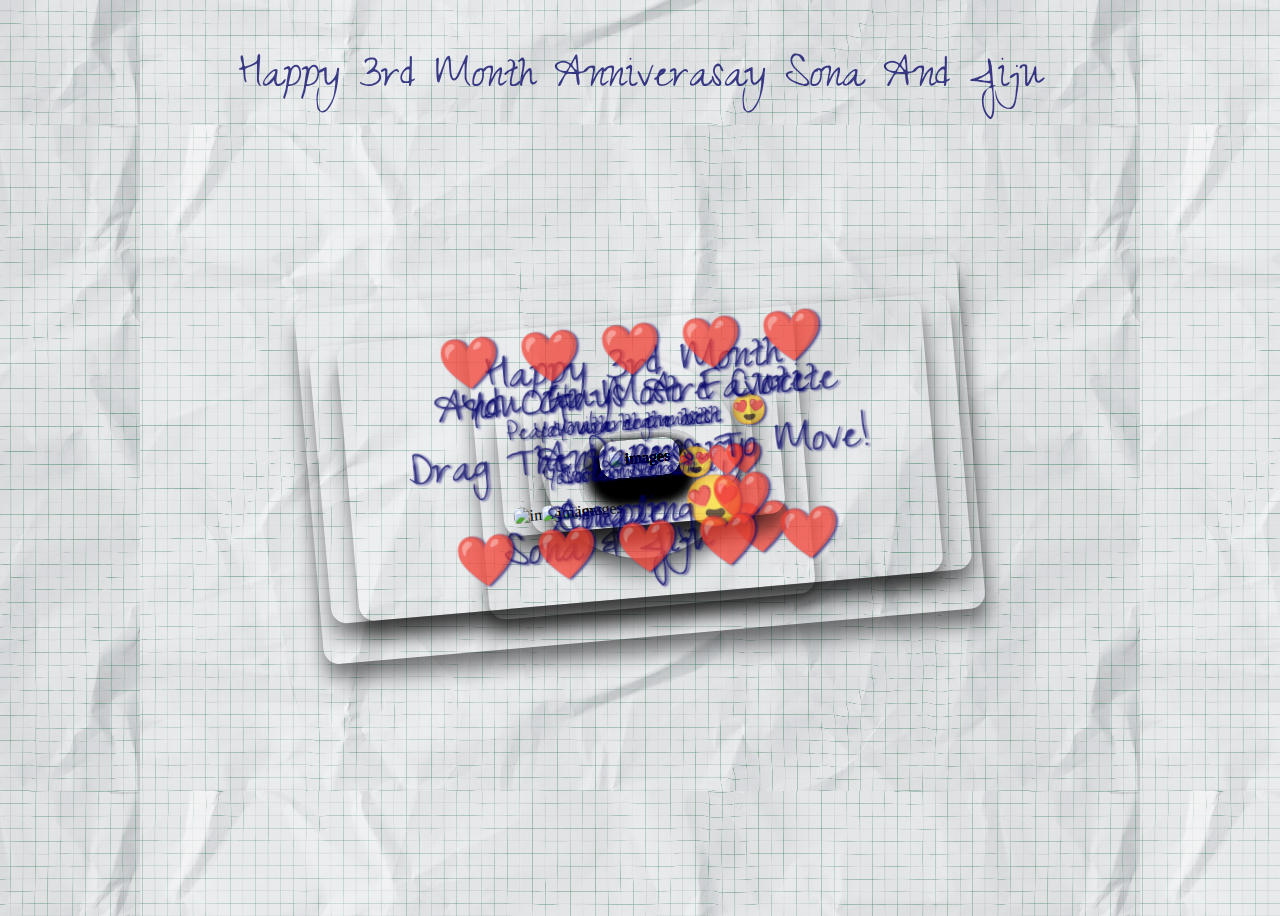
==== index.html @ e4b0a7d1 "meta tag  width changed" ====
<!DOCTYPE html>
<html lang="en" >
<head>
  <meta charset="UTF-8">
  <title> 3rd Month Anniversary | Full Of Love </title>
  <meta http-equiv="X-UA-Compatible" content="IE=edge">
  
  <meta name="viewport" content="width=1024,">
  <!-- <meta name="viewport" content="width=device-width, initial-scale=0.1, maximum-scale=1" /> -->
  <meta name="msapplication-TileImage" content="https://happy-3rd-month-anniversary.vercel.app">
  <meta name="description" content="Taruni ❤️ Uday" />
  <meta name="keywords" content="Taruni ❤️ Uday | Love For Eternity" />
  <meta name="author" content="SEERAM SANDEEP" />
  <meta property="og:site_name" content="Taruni ❤️ Uday">
  <meta property="og:title" content="3rd Month Anniversary | Full Of Love ❤️ | May 10">
  <meta property="og:description" content="">
  <meta property="og:image" itemprop="image" content="/assets/images/icon.png">
  <meta property="og:type" content="website">
  <meta property="og:image:type" content="image/png">
  <meta property="og:image:width" content="300">
  <meta property="og:image:height" content="300">
  <meta property="og:url" content="https://happy-3rd-month-anniversary.vercel.app">
  <link rel="shortcut icon" href="/assets/images/favicon.png" type="image/x-icon">

  <link rel='stylesheet' href='https://fonts.googleapis.com/css2?family=Short+Stack&amp;family=Homemade+Apple&amp;display=swap'>
  <link rel="stylesheet" href="./assets/style.css">

</head>
<body>
    <div class="main">
    <div class="heading">Happy 3rd Month Anniverasay Sona And Jiju</div>
<div class="paper heart">

</div>

<div class="paper" style="padding: 15px 10px !important;">
   <p style="text-align: center; padding: 5px;">Happy 3rd Month </p>
   <p style="text-align: center; padding: 5px;">Anniversary</p>
     <p style="text-align: center; padding: 5px;">Sona & Jiju <span>❤️</span></p>
</div>

<div class="paper image">
   <img src="https://iili.io/HU3pRpI.md.jpg" alt="images"/>
</div>
<div class="paper image">
   <img src="https://iili.io/HU3pAkN.md.jpg" alt="images"/>
</div>
<div class="paper image">
   <img src="https://iili.io/HU3pT2R.md.jpg" alt="images"/>
</div>
<div class="paper image">
   <img src="https://iili.io/HU3pu7p.md.jpg" alt="images"/>
</div>
<div class="paper image">
   <img src="https://iili.io/HU3pzrv.md.jpg" alt="images"/>
</div>
<div class="paper image">
   <img src="https://iili.io/HU3poBa.md.jpg" alt="images"/>
</div>
<div class="paper image">
   <img src="https://iili.io/HU3pxEJ.md.jpg" alt="images"/>
</div>
<div class="paper image">
   <img src="https://iili.io/HU3pCLg.md.jpg" alt="images"/>
</div>
<div class="paper image">
   <img src="https://iili.io/HU3pBhF.md.jpg" alt="images"/>
</div>
<div class="paper image">
   <img src="https://iili.io/HU3pqI1.md.jpg" alt="images"/>
</div>
<div class="paper image">
   <img src="https://iili.io/HU3pFkB.md.jpg" alt="images"/>
</div>
<div class="paper image">
   <img src="https://iili.io/HU3p37V.md.jpg" alt="images"/>
</div>
<div class="paper image">
   <img src="https://iili.io/HU3pKmP.md.jpg" alt="images"/>
</div>
<div class="paper image">
   <img src="https://iili.io/HU3p2dQ.md.jpg" alt="images"/>
</div>
<div class="paper image">
   <img src="https://iili.io/HU3pH1j.md.jpg" alt="images"/>
</div>
<div class="paper image">
   <img src="https://iili.io/HU3mpLu.md.jpg" alt="images"/>
</div>
<div class="paper image">
   <img src="https://iili.io/HU3p9qb.md.jpg" alt="images"/>
</div>
<div class="paper image">
   <img src="https://iili.io/HU3mmXe.md.jpg" alt="images"/>
</div>
<div class="paper image">
   <img src="https://iili.io/HU3mtm7.md.jpg" alt="images"/>
</div>

<div class="paper image">
   <img src="https://iili.io/HU3mbI9.md.jpg" alt="images"/>
</div>

<div class="paper image">
   <img src="https://iili.io/HU3mZeS.md.jpg" alt="images"/>
</div>

<div class="paper image">
   <img src="https://iili.io/HU3mQ72.md.jpg" alt="images"/>
</div>

<div class="paper image">
   <img src="https://iili.io/HU3mig4.md.jpg" alt="images"/>
</div>

<div class="paper image">
   <img src="https://iili.io/HU3mLdl.md.jpg" alt="images"/>
</div>

<div class="paper image">
   <img src="https://iili.io/HU3mP1f.md.jpg" alt="images"/>
</div>

<div class="paper image">
    <p>Peace with begin with 😍</p>
    <p>&nbsp&nbsp&nbspYour Smile Sona ❤️</p>
   <img src="https://iili.io/HU3m6qG.md.jpg" alt="images"/>
</div>
<div class="paper image">
  <p>You are the best </p>
    <p>Sister Sona😍 </p>
  <img src="https://iili.io/HUFTlO7.md.jpg" alt="images"/>
</div>

<div class="paper image">
  <p>You are the most </p>
   <p>&nbsp&nbspCoolest Person ❤️</p>

  <img src="https://iili.io/HU3mgXn.md.jpg" alt="images"/>
</div>

<div class="paper red">
<p class="p1" style="padding: 20px;"> And Our Most Favorite</p>
<p class="p2" style="padding: 20px;">&nbsp&nbsp&nbsp&nbsp&nbsp&nbspCouple 😍</p>
</div>

<div class="paper">
<p class="p1"; style="padding: 20px">You Guys Are Cute</p>
  <p style="padding: 20px">&nbsp&nbsp&nbsp&nbspAmazing <span style="color: red !important;">❤️</span></p>
</div>

<div class="paper">
<p style="padding: 20px;">&nbsp❤️&nbsp❤️&nbsp❤️&nbsp❤️&nbsp❤️&nbsp</p>
<p class="p1">Drag The Papers To Move!</p>  
<p style="padding: 20px;">&nbsp❤️&nbsp❤️&nbsp❤️&nbsp❤️&nbsp❤️&nbsp</p>
</div>
</div>
<!-- partial -->
  <script  src="./assets/mobile.js"></script>
  <!-- <script  src="./assets/script.js"></script> -->
</body>
</html>
---- assets/style.css ----
@import url('https://fonts.googleapis.com/css2?family=Zeyada&display=swap');

/* https://www.psdgraphics.com/wp-content/uploads/2022/01/white-math-paper-texture.jpg */
body{
  background-size: 1000px;
  background-image: url("/assets/images/bg.jpeg");
  background-position: center center;
}

.main {
  height: 100vh;
  display: flex;
  align-items: center;
  justify-content: center;
  
}

.heading{
  position: absolute;
  top: 40px;
  font-family: 'Zeyada';
  font-size: 50px;
  color: rgb(0,0,100);
  opacity: 0.75;
  user-select: none;

}

.paper {
  background-image: url("https://i0.wp.com/textures.world/wp-content/uploads/2018/10/2-Millimeter-Paper-Background-copy.jpg?ssl=1");
  background-size: 500px;
  background-position: center center;
  padding: 20px 100px;
/*  min-width: 800px; */
  
  transform: rotateZ(-5deg);
  box-shadow: 1px 15px 20px 0px rgba(0,0,0,0.5);
  position: absolute;
  border-radius: 16px;
}

.paper.heart {
  position: relative;
  width: 200px;
  height: 200px;
  padding: 0;
  border-radius: 50%;
}

.paper.image {
  padding: 10px;
}
.paper.image p {
  font-size: 30px;
}

p {
  margin: 0px !important;
}

img {
  max-height: 200px;
  width: 100%;
  user-select: none;
  border-radius: 8px;
  /* filter: drop-shadow(7px 10px 33px #bfb6b6); */
  -webkit-box-shadow: 1px 1px 50px -16px rgba(0,0,100,1);
-moz-box-shadow: 1px 1px 50px -16px rgba(0,0,100,1);
box-shadow: 1px 1px 50px -16px rgba(0,0,100,1);

}


.paper.heart::after {
  content: "";
  background-image: url('https://cdn.pixabay.com/photo/2016/03/31/19/25/cartoon-1294994__340.png');
  width: 100%;
  height: 100%;
  position: absolute;
  top: 0;
  left: 0;
  background-size: 150px;
  background-position: center center;
  background-repeat: no-repeat;
  opacity: 0.6;
}

p {
  font-family: 'Zeyada';
  font-size: 50px;
  color: rgb(0,0,100);
  opacity: 0.75;
  user-select: none;
  filter: drop-shadow(2px 1.5px 1px rgba(0,0,105,0.9));
}
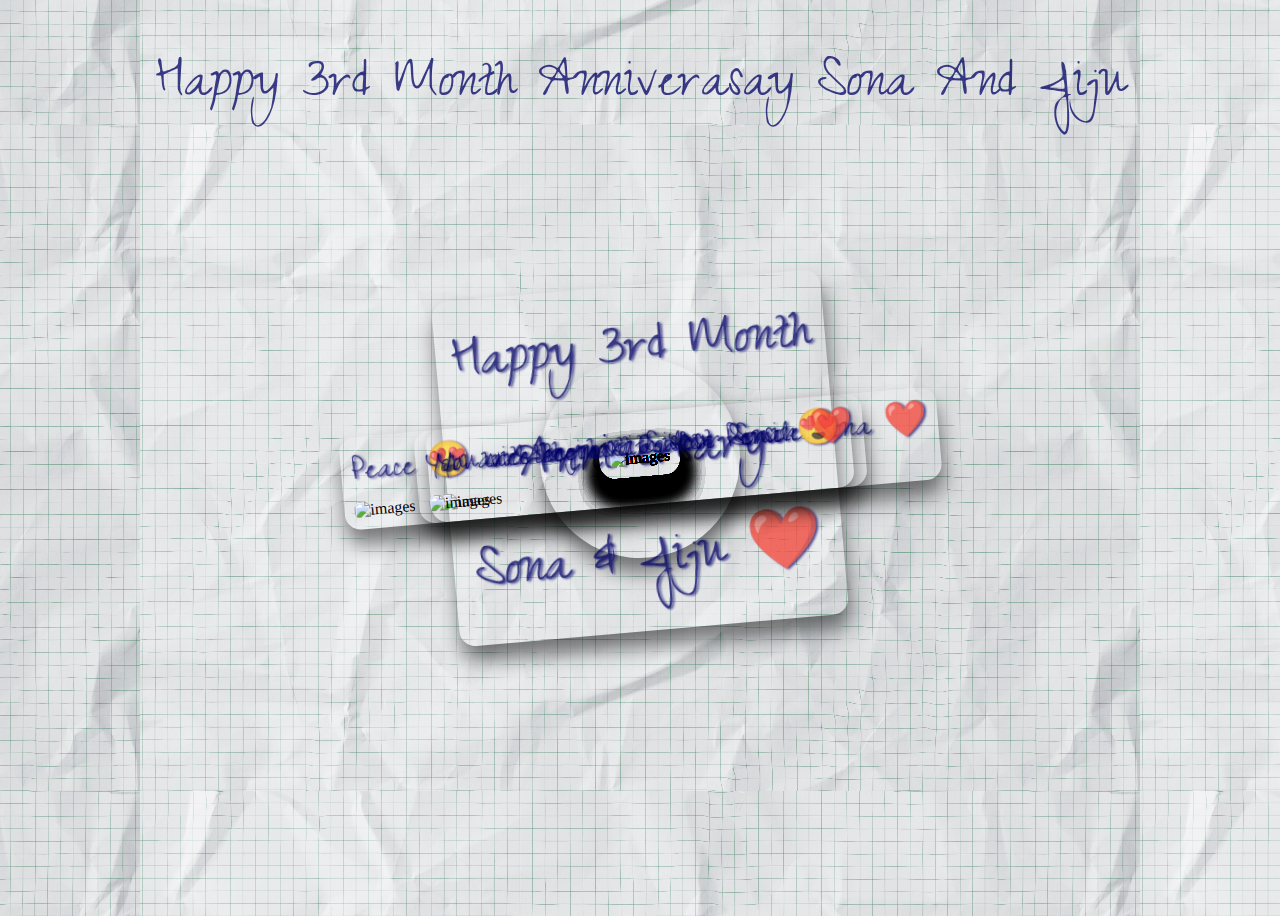
==== commit 11ac6556: "Text size and Paper Size Has Been Increased" ====
--- a/index.html
+++ b/index.html
@@ -5,8 +5,8 @@
   <title> 3rd Month Anniversary | Full Of Love </title>
   <meta http-equiv="X-UA-Compatible" content="IE=edge">
   
-  <meta name="viewport" content="width=1024,">
-  <!-- <meta name="viewport" content="width=device-width, initial-scale=0.1, maximum-scale=1" /> -->
+  <!-- <meta name="viewport" content="width=1024"> -->
+  <meta name="viewport" content="width=device-width, initial-scale=0.1, maximum-scale=1" />
   <meta name="msapplication-TileImage" content="https://happy-3rd-month-anniversary.vercel.app">
   <meta name="description" content="Taruni ❤️ Uday" />
   <meta name="keywords" content="Taruni ❤️ Uday | Love For Eternity" />
@@ -122,41 +122,41 @@
 </div>
 
 <div class="paper image">
-    <p>Peace with begin with 😍</p>
-    <p>&nbsp&nbsp&nbspYour Smile Sona ❤️</p>
+    <p style="text-align: center;">Peace 😍 with begin with Your Smile Sona ❤️</p>
+    <!-- <p style="text-align: center;">&nbsp&nbsp&nbspYour Smile Sona ❤️</p> -->
    <img src="https://iili.io/HU3m6qG.md.jpg" alt="images"/>
 </div>
 <div class="paper image">
-  <p>You are the best </p>
-    <p>Sister Sona😍 </p>
+  <p style="text-align: center;">You are the best Sister Sona 😍 </p>
+    <!-- <p>Sister Sona😍 </p> -->
   <img src="https://iili.io/HUFTlO7.md.jpg" alt="images"/>
 </div>
 
 <div class="paper image">
-  <p>You are the most </p>
-   <p>&nbsp&nbspCoolest Person ❤️</p>
+  <p style="text-align: center;">You are the most Coolest Person ❤️</p>
+   <!-- <p>&nbsp&nbspCoolest Person ❤️</p> -->
 
   <img src="https://iili.io/HU3mgXn.md.jpg" alt="images"/>
 </div>
-
+<!-- 
 <div class="paper red">
-<p class="p1" style="padding: 20px;"> And Our Most Favorite</p>
-<p class="p2" style="padding: 20px;">&nbsp&nbsp&nbsp&nbsp&nbsp&nbspCouple 😍</p>
+<p class="p1" style="padding: 30px;"> And Our Most Favorite</p>
+<p class="p2" style="padding: 30px;">&nbsp&nbsp&nbsp&nbsp&nbsp&nbspCouple 😍</p>
 </div>
 
 <div class="paper">
-<p class="p1"; style="padding: 20px">You Guys Are Cute</p>
-  <p style="padding: 20px">&nbsp&nbsp&nbsp&nbspAmazing <span style="color: red !important;">❤️</span></p>
+<p class="p1"; style="padding: 30px">You Guys Are Cute</p>
+  <p style="padding: 30px">&nbsp&nbsp&nbsp&nbspAmazing <span style="color: red !important;">❤️</span></p>
 </div>
 
 <div class="paper">
-<p style="padding: 20px;">&nbsp❤️&nbsp❤️&nbsp❤️&nbsp❤️&nbsp❤️&nbsp</p>
+<p style="padding: 40px;">&nbsp❤️&nbsp❤️&nbsp❤️&nbsp❤️&nbsp❤️&nbsp</p>
 <p class="p1">Drag The Papers To Move!</p>  
-<p style="padding: 20px;">&nbsp❤️&nbsp❤️&nbsp❤️&nbsp❤️&nbsp❤️&nbsp</p>
-</div>
+<p style="padding: 40px;">&nbsp❤️&nbsp❤️&nbsp❤️&nbsp❤️&nbsp❤️&nbsp</p>
+</div> -->
 </div>
 <!-- partial -->
-  <script  src="./assets/mobile.js"></script>
-  <!-- <script  src="./assets/script.js"></script> -->
+  <!-- <script  src="./assets/mobile.js"></script> -->
+  <script  src="./assets/script.js"></script>
 </body>
 </html>--- a/assets/style.css
+++ b/assets/style.css
@@ -19,7 +19,7 @@
   position: absolute;
   top: 40px;
   font-family: 'Zeyada';
-  font-size: 50px;
+  font-size: 60px;
   color: rgb(0,0,100);
   opacity: 0.75;
   user-select: none;
@@ -51,7 +51,7 @@
   padding: 10px;
 }
 .paper.image p {
-  font-size: 30px;
+  font-size: 35px;
 }
 
 p {
@@ -59,7 +59,7 @@
 }
 
 img {
-  max-height: 200px;
+  max-height: 450px;
   width: 100%;
   user-select: none;
   border-radius: 8px;
@@ -79,7 +79,7 @@
   position: absolute;
   top: 0;
   left: 0;
-  background-size: 150px;
+  background-size: 180px;
   background-position: center center;
   background-repeat: no-repeat;
   opacity: 0.6;
@@ -87,7 +87,7 @@
 
 p {
   font-family: 'Zeyada';
-  font-size: 50px;
+  font-size: 60px;
   color: rgb(0,0,100);
   opacity: 0.75;
   user-select: none;
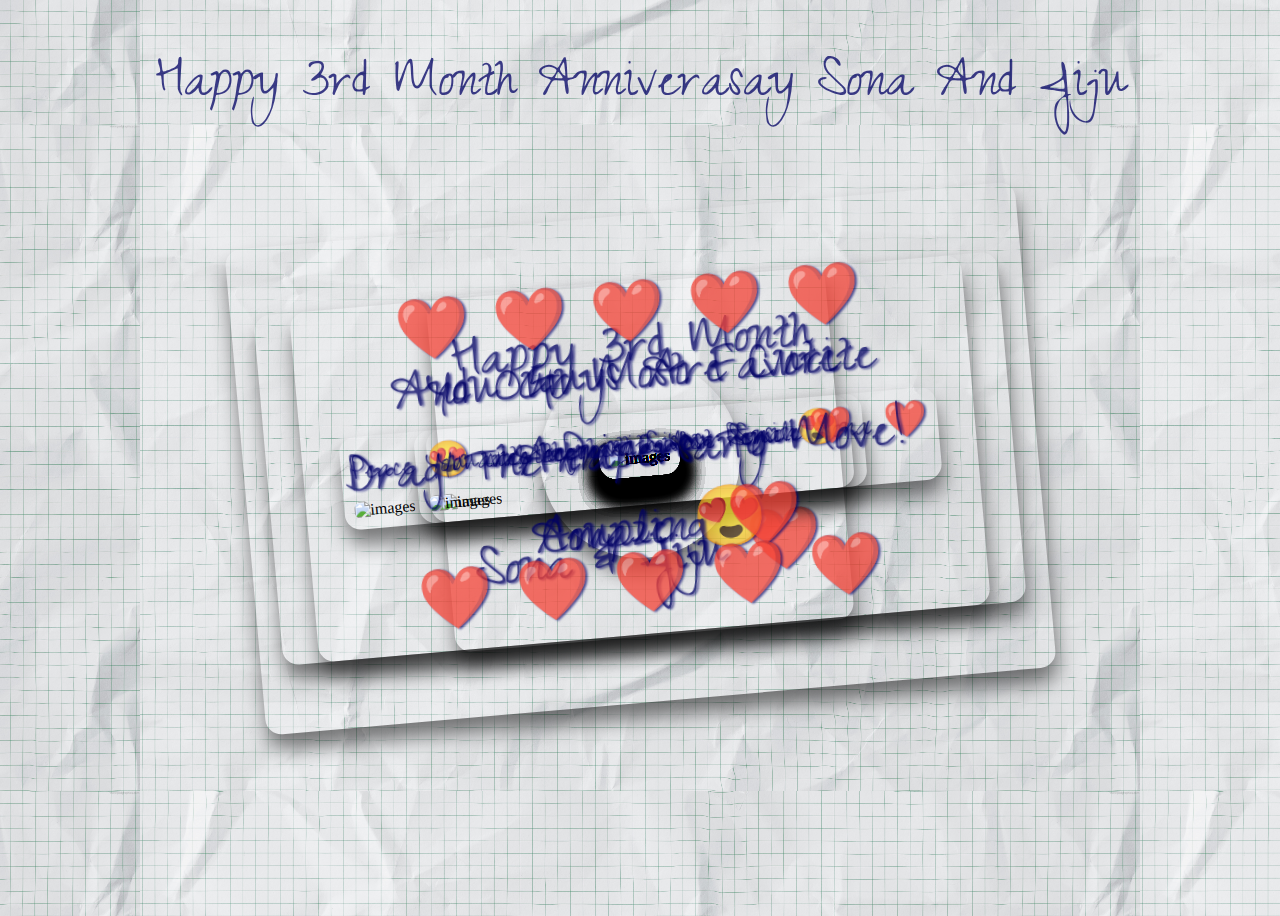
==== commit 0783cf94: "last paper padding has been increased" ====
--- a/index.html
+++ b/index.html
@@ -33,7 +33,7 @@
 
 </div>
 
-<div class="paper" style="padding: 15px 10px !important;">
+<div class="paper" style="padding: 20px 15px !important;">
    <p style="text-align: center; padding: 5px;">Happy 3rd Month </p>
    <p style="text-align: center; padding: 5px;">Anniversary</p>
      <p style="text-align: center; padding: 5px;">Sona & Jiju <span>❤️</span></p>
@@ -138,7 +138,7 @@
 
   <img src="https://iili.io/HU3mgXn.md.jpg" alt="images"/>
 </div>
-<!-- 
+
 <div class="paper red">
 <p class="p1" style="padding: 30px;"> And Our Most Favorite</p>
 <p class="p2" style="padding: 30px;">&nbsp&nbsp&nbsp&nbsp&nbsp&nbspCouple 😍</p>
@@ -153,10 +153,10 @@
 <p style="padding: 40px;">&nbsp❤️&nbsp❤️&nbsp❤️&nbsp❤️&nbsp❤️&nbsp</p>
 <p class="p1">Drag The Papers To Move!</p>  
 <p style="padding: 40px;">&nbsp❤️&nbsp❤️&nbsp❤️&nbsp❤️&nbsp❤️&nbsp</p>
-</div> -->
+</div>
 </div>
 <!-- partial -->
-  <!-- <script  src="./assets/mobile.js"></script> -->
-  <script  src="./assets/script.js"></script>
+  <script  src="./assets/mobile.js"></script>
+  <!-- <script  src="./assets/script.js"></script> -->
 </body>
 </html>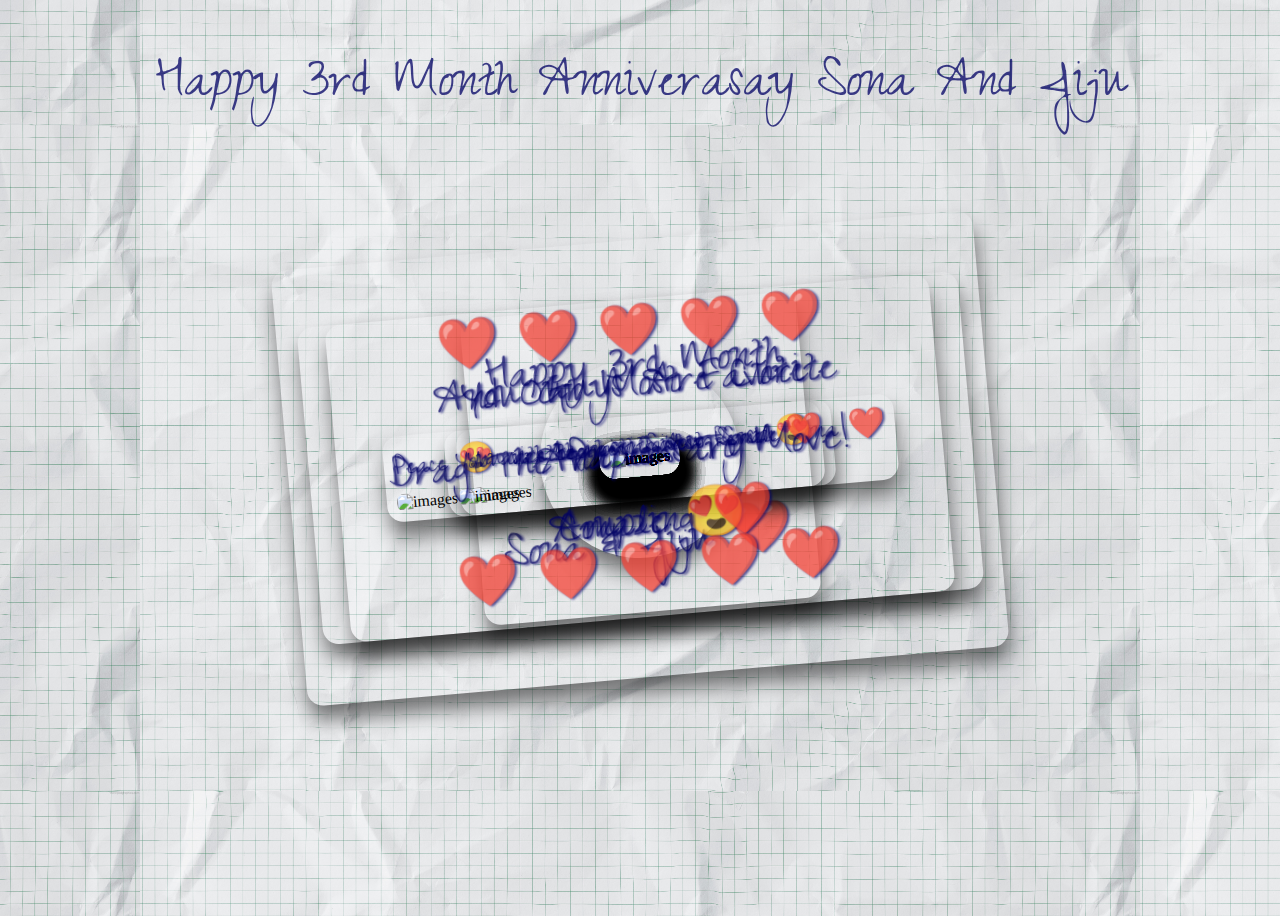
==== commit 2466d652: "Now this code compatible to both mobile and laptop" ====
--- a/index.html
+++ b/index.html
@@ -156,7 +156,7 @@
 </div>
 </div>
 <!-- partial -->
-  <script  src="./assets/mobile.js"></script>
-  <!-- <script  src="./assets/script.js"></script> -->
+  <!-- <script  src="./assets/mobile.js"></script> -->
+  <script  src="./assets/script.js"></script>
 </body>
 </html>--- a/assets/style.css
+++ b/assets/style.css
@@ -31,7 +31,7 @@
   background-size: 500px;
   background-position: center center;
   padding: 20px 100px;
-/*  min-width: 800px; */
+ /* min-width: 800px; */
   
   transform: rotateZ(-5deg);
   box-shadow: 1px 15px 20px 0px rgba(0,0,0,0.5);
@@ -51,7 +51,7 @@
   padding: 10px;
 }
 .paper.image p {
-  font-size: 35px;
+  font-size: 30px;
 }
 
 p {
@@ -59,7 +59,7 @@
 }
 
 img {
-  max-height: 450px;
+  max-height: 350px;
   width: 100%;
   user-select: none;
   border-radius: 8px;
@@ -79,15 +79,19 @@
   position: absolute;
   top: 0;
   left: 0;
-  background-size: 180px;
+  background-size: 150px;
   background-position: center center;
   background-repeat: no-repeat;
   opacity: 0.6;
 }
 
+.paper:nth-of-type(3n) {
+  background-position: left top;
+}
+
 p {
   font-family: 'Zeyada';
-  font-size: 60px;
+  font-size: 50px;
   color: rgb(0,0,100);
   opacity: 0.75;
   user-select: none;
